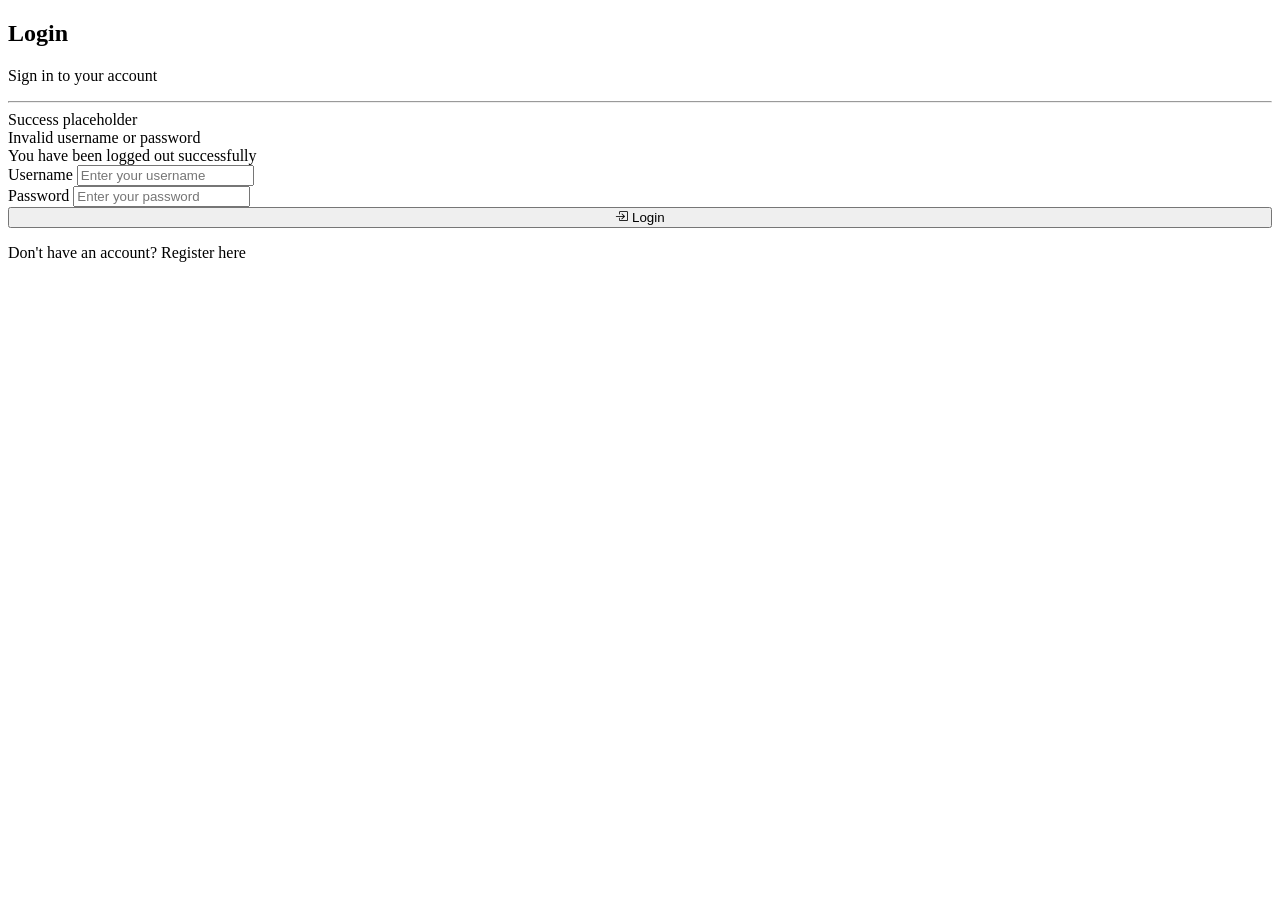
==== src/main/resources/templates/auth/login.html @ f9d76ef9 "v0.2.0: Migrate JSP to Thymeleaf, add DTOs, test suite, security fixes" ====
<!DOCTYPE html>
<!--
    ============================================================
    login.html - Login page
    ============================================================
    THYMELEAF NOTES:

    th:action="@{/login}"
      → Generates context-path-aware action URL
      → AUTOMATICALLY inserts CSRF hidden field (no manual token needed!)

    th:if="${param.error}"
      → Checks for URL parameter ?error (Spring Security adds this on bad login)
      → In JSP this was: <c:if test="${param.error != null}">

    th:if="${successMessage}"
      → Flash attribute from registration redirect
      → Flash attributes are automatically available as model attributes in Thymeleaf
    ============================================================
-->
<html xmlns:th="http://www.thymeleaf.org">
<head>
    <meta charset="UTF-8">
    <meta name="viewport" content="width=device-width, initial-scale=1.0">
    <title>Login - EduPro</title>
    <link rel="stylesheet" th:href="@{/css/style.css}">
    <link rel="stylesheet" href="https://cdn.jsdelivr.net/npm/bootstrap-icons@1.13.1/font/bootstrap-icons.min.css">
</head>
<body>

    <header th:replace="~{fragments/header :: header}"></header>

    <main class="site-main">
        <div class="container container-narrow">

            <h2 class="page-title text-center">Login</h2>
            <p class="page-subtitle text-center">Sign in to your account</p>
            <hr>

            <!-- Flash message from registration success -->
            <div th:if="${successMessage}" class="msg msg-success" th:text="${successMessage}">
                Success placeholder
            </div>

            <!-- Spring Security error parameter -->
            <div th:if="${param.error}" class="msg msg-error">
                Invalid username or password
            </div>

            <!-- Spring Security logout parameter -->
            <div th:if="${param.logout}" class="msg msg-success">
                You have been logged out successfully
            </div>

            <!--
                Plain HTML form (not Thymeleaf form binding).
                Spring Security processes /login POST with fields named
                exactly 'username' and 'password'.
                th:action auto-adds CSRF token.
            -->
            <form th:action="@{/login}" method="post">

                <div class="form-group">
                    <label for="username">Username</label>
                    <input type="text" id="username" name="username"
                           placeholder="Enter your username"
                           autocomplete="username" required />
                </div>

                <div class="form-group">
                    <label for="password">Password</label>
                    <input type="password" id="password" name="password"
                           placeholder="Enter your password"
                           autocomplete="current-password" required />
                </div>

                <div class="actions">
                    <button type="submit" class="btn btn-primary" style="width: 100%;">
                        <i class="bi bi-box-arrow-in-right"></i> Login
                    </button>
                </div>

            </form>

            <p class="text-center text-muted mt-2 text-small">
                Don't have an account?
                <a th:href="@{/users/register}">Register here</a>
            </p>

        </div>
    </main>

    <footer th:replace="~{fragments/footer :: footer}"></footer>
    <script th:src="@{/js/app.js}"></script>
</body>
</html>
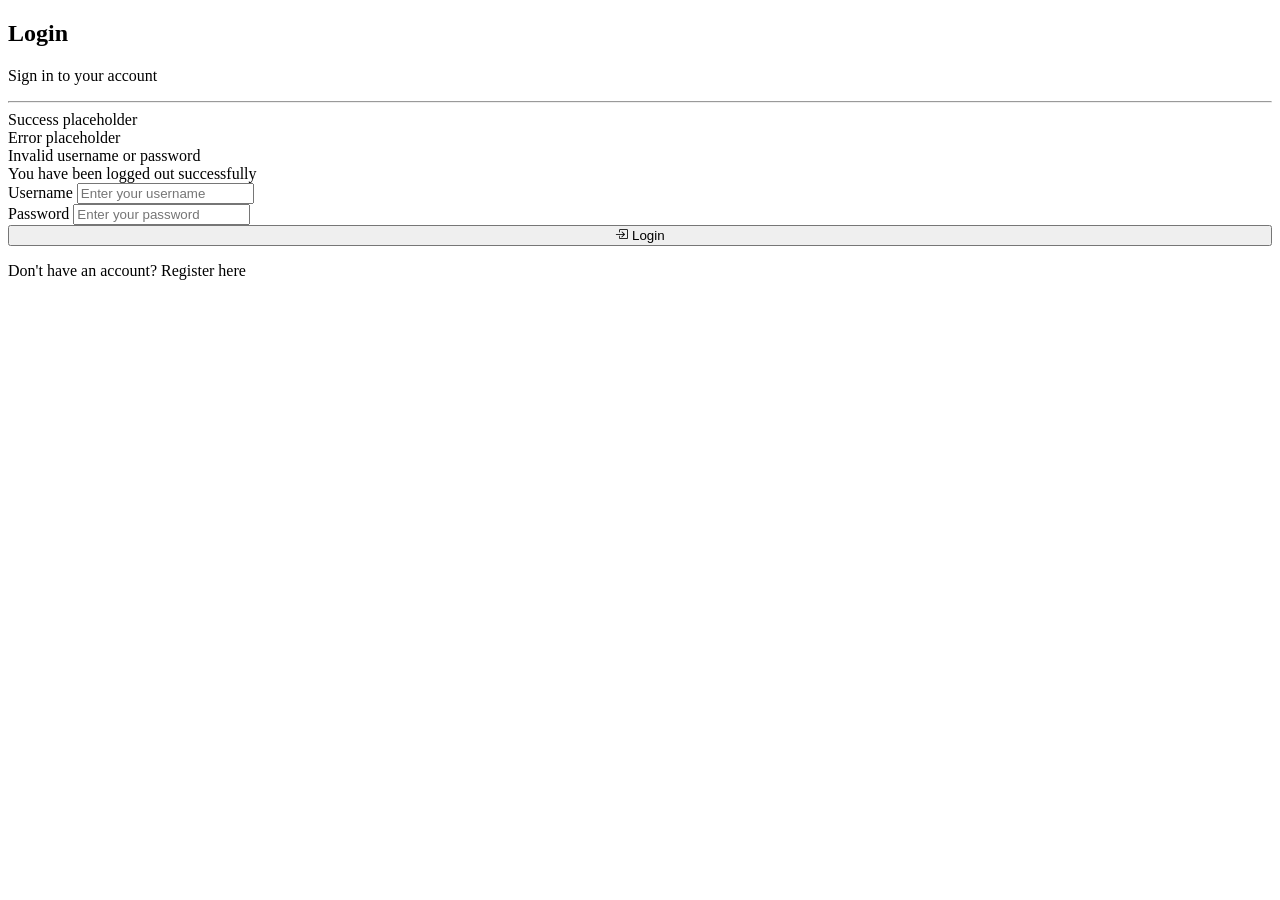
==== commit 73ab922d: "reirected to login page if not loged in while enrolling course" ====
--- a/src/main/resources/templates/auth/login.html
+++ b/src/main/resources/templates/auth/login.html
@@ -42,6 +42,11 @@
                 Success placeholder
             </div>
 
+            <!-- Flash message from registration success -->
+            <div th:if="${errorMessage}" class="msg msg-error" th:text="${errorMessage}">
+                Error placeholder
+            </div>
+
             <!-- Spring Security error parameter -->
             <div th:if="${param.error}" class="msg msg-error">
                 Invalid username or password
@@ -84,7 +89,7 @@
 
             <p class="text-center text-muted mt-2 text-small">
                 Don't have an account?
-                <a th:href="@{/users/register}">Register here</a>
+                <a th:href="@{/users/new}">Register here</a>
             </p>
 
         </div>
